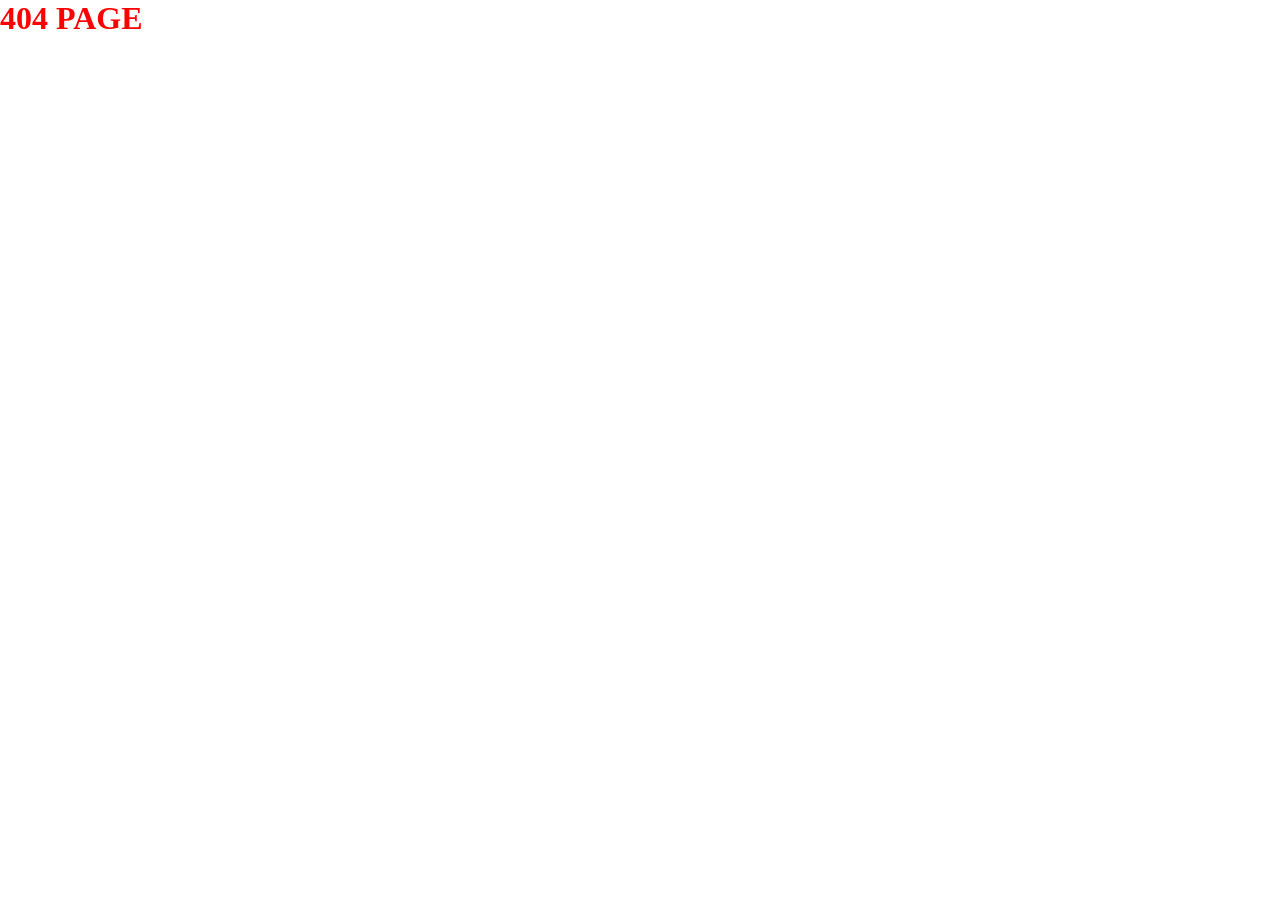
==== 404page.html @ 3697455d "feat: add home page, 404page and style" ====
<!DOCTYPE html>
<html lang="en">
<head>
    <meta charset="UTF-8">
    <meta name="viewport" content="width=device-width, initial-scale=1.0">
    <title>Document</title>
    <link rel="stylesheet" href="./style.css">
</head>
<body>
    <h1 class="error">404 page</h1>
</body>
</html>
---- style.css ----
*{
    margin: 0;
    padding: 0;
    text-decoration: none;
    list-style: none;
    box-sizing: border-box;
}

.error{
    color: red;
    text-transform: uppercase;
    font-weight: bold;
}
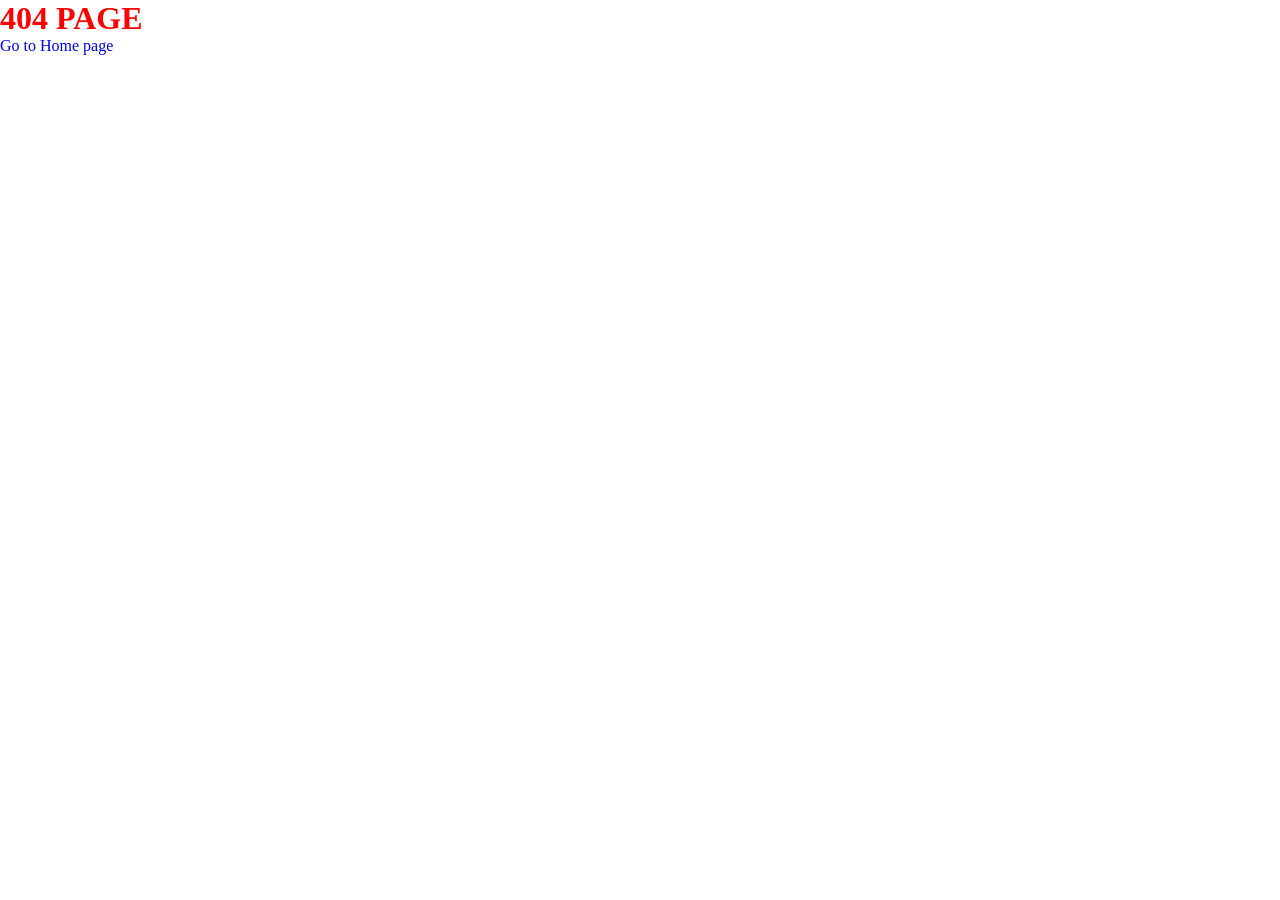
==== commit 42caa14a: "feat: add back to home page btn at 404page" ====
--- a/404page.html
+++ b/404page.html
@@ -8,5 +8,6 @@
 </head>
 <body>
     <h1 class="error">404 page</h1>
+    <a href="./index.html">Go to Home page</a>
 </body>
 </html>
--- a/style.css
+++ b/style.css
@@ -10,4 +10,16 @@
     color: red;
     text-transform: uppercase;
     font-weight: bold;
+}
+
+form{
+    padding: 20px;
+    margin: 20px;
+    border: 1px solid black;
+    border-radius: 5px;
+}
+
+.title{
+    color: green;
+    text-transform: uppercase;
 }
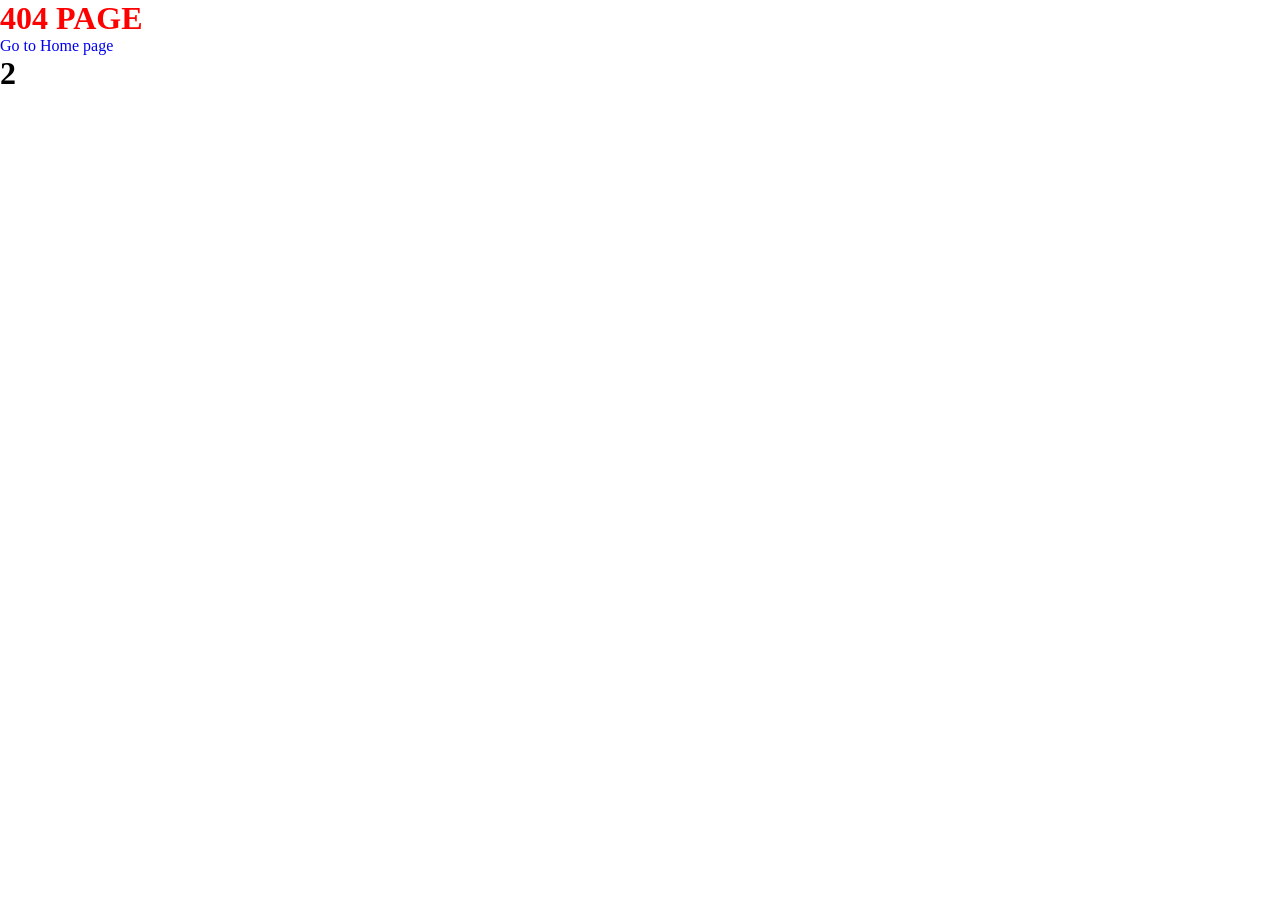
==== commit 8140aa73: "feat: h1 2" ====
--- a/404page.html
+++ b/404page.html
@@ -9,5 +9,6 @@
 <body>
     <h1 class="error">404 page</h1>
     <a href="./index.html">Go to Home page</a>
+    <h1>2</h1>
 </body>
 </html>
